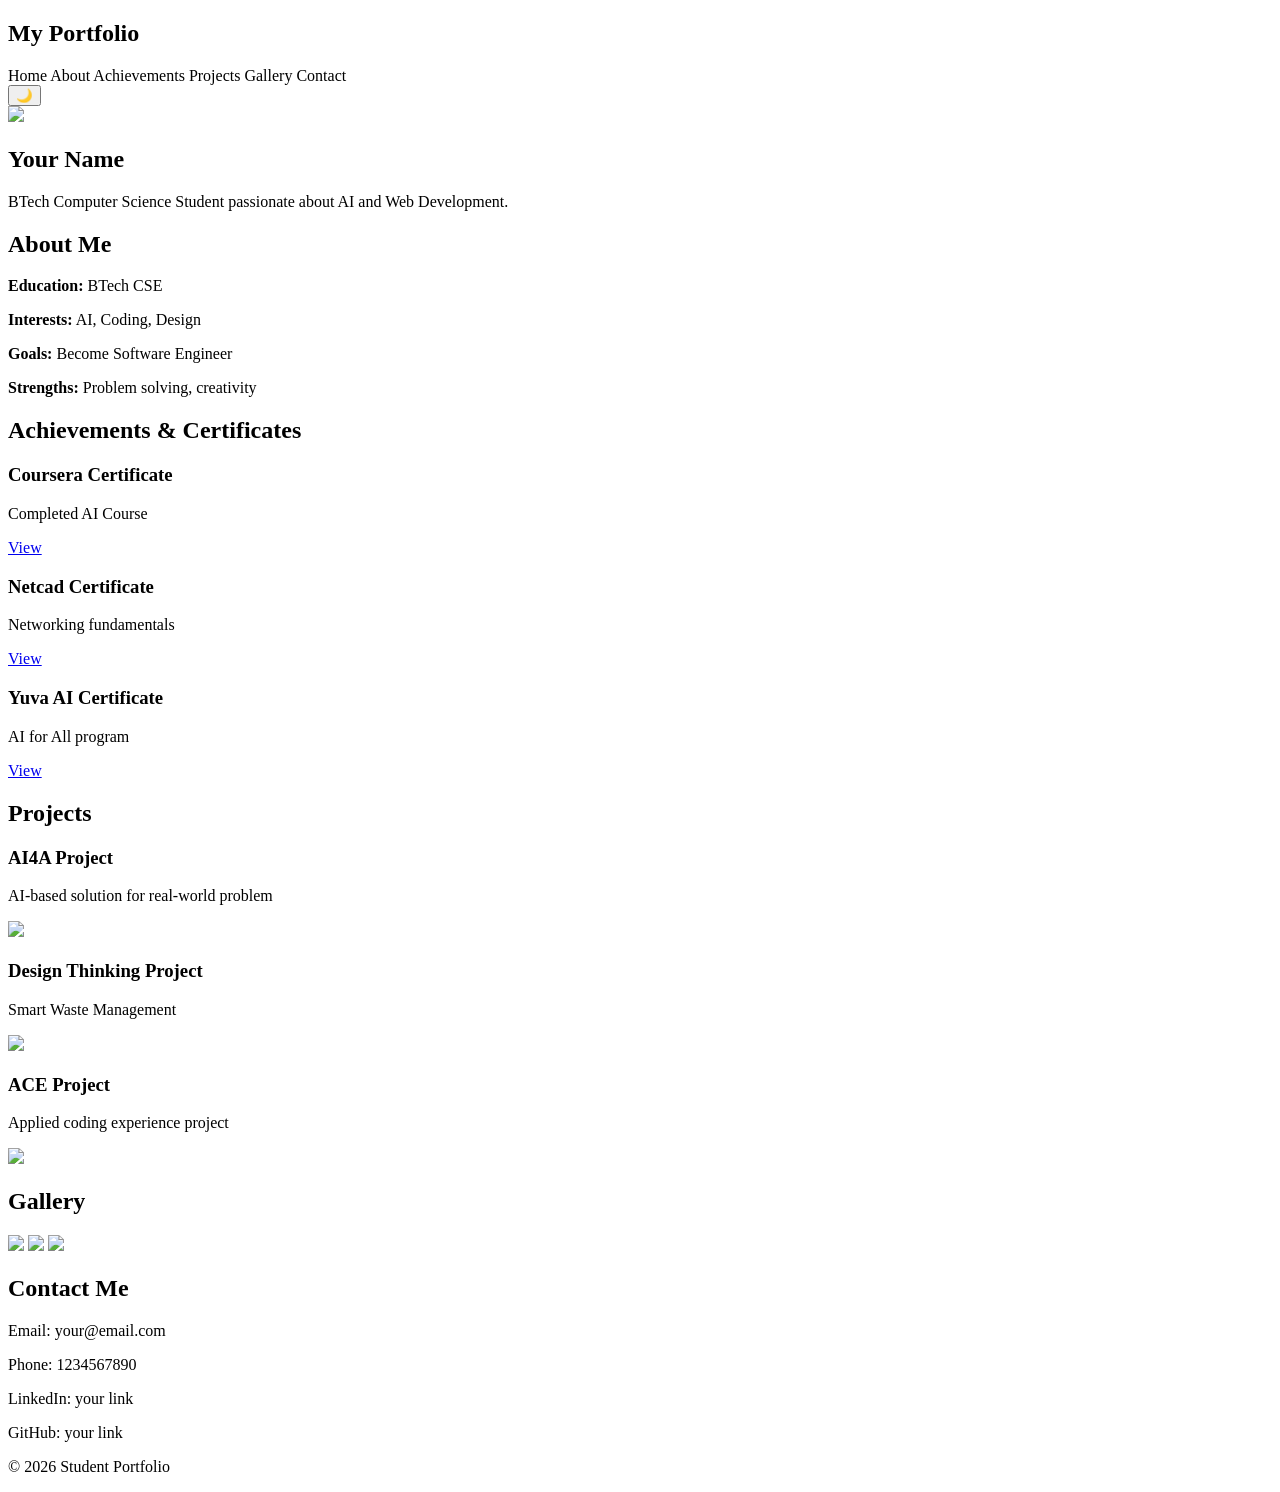
==== index.html @ 78c1488b "Create index.html for student portfolio Initial creation of the student portfolio webpage with secti" ====
<!DOCTYPE html>
<html lang="en">
<head>
<meta charset="UTF-8">
<meta name="viewport" content="width=device-width, initial-scale=1.0">
<title>Student Portfolio</title>
<link rel="stylesheet" href="style.css">
</head>

<body>

<header>
  <h2>My Portfolio</h2>
  <nav>
    <a onclick="showSection('home')">Home</a>
    <a onclick="showSection('about')">About</a>
    <a onclick="showSection('achievements')">Achievements</a>
    <a onclick="showSection('projects')">Projects</a>
    <a onclick="showSection('gallery')">Gallery</a>
    <a onclick="showSection('contact')">Contact</a>
  </nav>

  <button onclick="toggleDarkMode()">🌙</button>
</header>

<!-- HOME -->
<section id="home" class="section active">
  <img src="assets/images/profile.jpg" class="profile">
  <h1>Your Name</h1>
  <p>BTech Computer Science Student passionate about AI and Web Development.</p>
</section>

<!-- ABOUT -->
<section id="about" class="section">
  <h2>About Me</h2>
  <p><b>Education:</b> BTech CSE</p>
  <p><b>Interests:</b> AI, Coding, Design</p>
  <p><b>Goals:</b> Become Software Engineer</p>
  <p><b>Strengths:</b> Problem solving, creativity</p>
</section>

<!-- ACHIEVEMENTS -->
<section id="achievements" class="section">
  <h2>Achievements & Certificates</h2>

  <div class="card">
    <h3>Coursera Certificate</h3>
    <p>Completed AI Course</p>
    <a href="assets/certificates/coursera.pdf">View</a>
  </div>

  <div class="card">
    <h3>Netcad Certificate</h3>
    <p>Networking fundamentals</p>
    <a href="assets/certificates/netcad.pdf">View</a>
  </div>

  <div class="card">
    <h3>Yuva AI Certificate</h3>
    <p>AI for All program</p>
    <a href="assets/certificates/yuva.pdf">View</a>
  </div>
</section>

<!-- PROJECTS -->
<section id="projects" class="section">
  <h2>Projects</h2>

  <div class="card">
    <h3>AI4A Project</h3>
    <p>AI-based solution for real-world problem</p>
    <img src="assets/images/project1.png">
  </div>

  <div class="card">
    <h3>Design Thinking Project</h3>
    <p>Smart Waste Management</p>
    <img src="assets/images/project2.png">
  </div>

  <div class="card">
    <h3>ACE Project</h3>
    <p>Applied coding experience project</p>
    <img src="assets/images/project3.png">
  </div>
</section>

<!-- GALLERY -->
<section id="gallery" class="section">
  <h2>Gallery</h2>

  <img src="assets/images/cert1.jpg">
  <img src="assets/images/cert2.jpg">
  <img src="assets/images/project1.png">
</section>

<!-- CONTACT -->
<section id="contact" class="section">
  <h2>Contact Me</h2>
  <p>Email: your@email.com</p>
  <p>Phone: 1234567890</p>
  <p>LinkedIn: your link</p>
  <p>GitHub: your link</p>
</section>

<footer>
  <p>© 2026 Student Portfolio</p>
</footer>

<script src="script.js"></script>
</body>
</html>
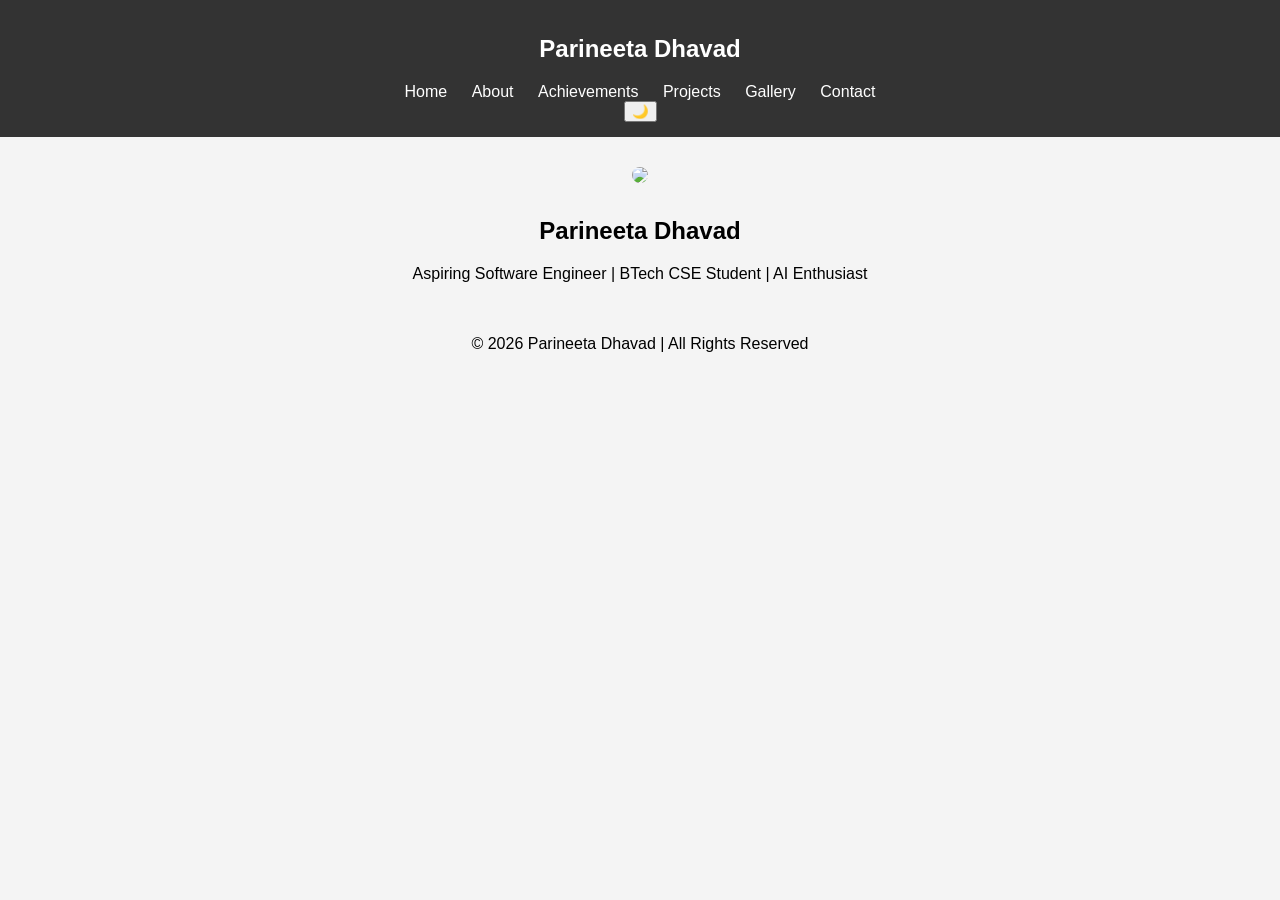
==== commit 2ced582e: "Update index.html" ====
--- a/index.html
+++ b/index.html
@@ -3,14 +3,14 @@
 <head>
 <meta charset="UTF-8">
 <meta name="viewport" content="width=device-width, initial-scale=1.0">
-<title>Student Portfolio</title>
+<title>Parineeta Dhavad | Portfolio</title>
 <link rel="stylesheet" href="style.css">
 </head>
 
 <body>
 
 <header>
-  <h2>My Portfolio</h2>
+  <h2>Parineeta Dhavad</h2>
   <nav>
     <a onclick="showSection('home')">Home</a>
     <a onclick="showSection('about')">About</a>
@@ -26,17 +26,18 @@
 <!-- HOME -->
 <section id="home" class="section active">
   <img src="assets/images/profile.jpg" class="profile">
-  <h1>Your Name</h1>
-  <p>BTech Computer Science Student passionate about AI and Web Development.</p>
+  <h1>Parineeta Dhavad</h1>
+  <p>Aspiring Software Engineer | BTech CSE Student | AI Enthusiast</p>
 </section>
 
 <!-- ABOUT -->
 <section id="about" class="section">
   <h2>About Me</h2>
-  <p><b>Education:</b> BTech CSE</p>
-  <p><b>Interests:</b> AI, Coding, Design</p>
-  <p><b>Goals:</b> Become Software Engineer</p>
-  <p><b>Strengths:</b> Problem solving, creativity</p>
+  <p><b>Name:</b> Parineeta Dhavad</p>
+  <p><b>Education:</b> BTech Computer Science Engineering</p>
+  <p><b>Interests:</b> Artificial Intelligence, Web Development, Problem Solving</p>
+  <p><b>Goals:</b> To become a skilled Software Engineer and build innovative solutions</p>
+  <p><b>Strengths:</b> Creativity, Logical Thinking, Quick Learner</p>
 </section>
 
 <!-- ACHIEVEMENTS -->
@@ -46,19 +47,19 @@
   <div class="card">
     <h3>Coursera Certificate</h3>
     <p>Completed AI Course</p>
-    <a href="assets/certificates/coursera.pdf">View</a>
+    <a href="assets/certificates/coursera.pdf" target="_blank">View</a>
   </div>
 
   <div class="card">
     <h3>Netcad Certificate</h3>
-    <p>Networking fundamentals</p>
-    <a href="assets/certificates/netcad.pdf">View</a>
+    <p>Networking Fundamentals</p>
+    <a href="assets/certificates/netcad.pdf" target="_blank">View</a>
   </div>
 
   <div class="card">
     <h3>Yuva AI Certificate</h3>
-    <p>AI for All program</p>
-    <a href="assets/certificates/yuva.pdf">View</a>
+    <p>AI for All Program</p>
+    <a href="assets/certificates/yuva.pdf" target="_blank">View</a>
   </div>
 </section>
 
@@ -68,19 +69,19 @@
 
   <div class="card">
     <h3>AI4A Project</h3>
-    <p>AI-based solution for real-world problem</p>
+    <p>AI-based solution for real-world problems.</p>
     <img src="assets/images/project1.png">
   </div>
 
   <div class="card">
     <h3>Design Thinking Project</h3>
-    <p>Smart Waste Management</p>
+    <p>Smart Waste Management System.</p>
     <img src="assets/images/project2.png">
   </div>
 
   <div class="card">
     <h3>ACE Project</h3>
-    <p>Applied coding experience project</p>
+    <p>Applied Coding Experience project implementation.</p>
     <img src="assets/images/project3.png">
   </div>
 </section>
@@ -99,12 +100,12 @@
   <h2>Contact Me</h2>
   <p>Email: your@email.com</p>
   <p>Phone: 1234567890</p>
-  <p>LinkedIn: your link</p>
-  <p>GitHub: your link</p>
+  <p>LinkedIn: https://linkedin.com/in/yourprofile</p>
+  <p>GitHub: https://github.com/yourusername</p>
 </section>
 
 <footer>
-  <p>© 2026 Student Portfolio</p>
+  <p>© 2026 Parineeta Dhavad | All Rights Reserved</p>
 </footer>
 
 <script src="script.js"></script>
--- a/style.css
+++ b/style.css
@@ -0,0 +1,54 @@
+body {
+  font-family: Arial;
+  margin: 0;
+  background: #f4f4f4;
+  text-align: center;
+}
+
+header {
+  background: #333;
+  color: white;
+  padding: 15px;
+}
+
+nav a {
+  margin: 10px;
+  cursor: pointer;
+  color: white;
+}
+
+.section {
+  display: none;
+  padding: 20px;
+}
+
+.active {
+  display: block;
+}
+
+.profile {
+  width: 150px;
+  border-radius: 50%;
+}
+
+.card {
+  background: white;
+  margin: 10px;
+  padding: 15px;
+  border-radius: 10px;
+}
+
+img {
+  width: 200px;
+  margin: 10px;
+}
+
+/* DARK MODE */
+.dark {
+  background: #121212;
+  color: white;
+}
+
+.dark .card {
+  background: #1e1e1e;
+}
